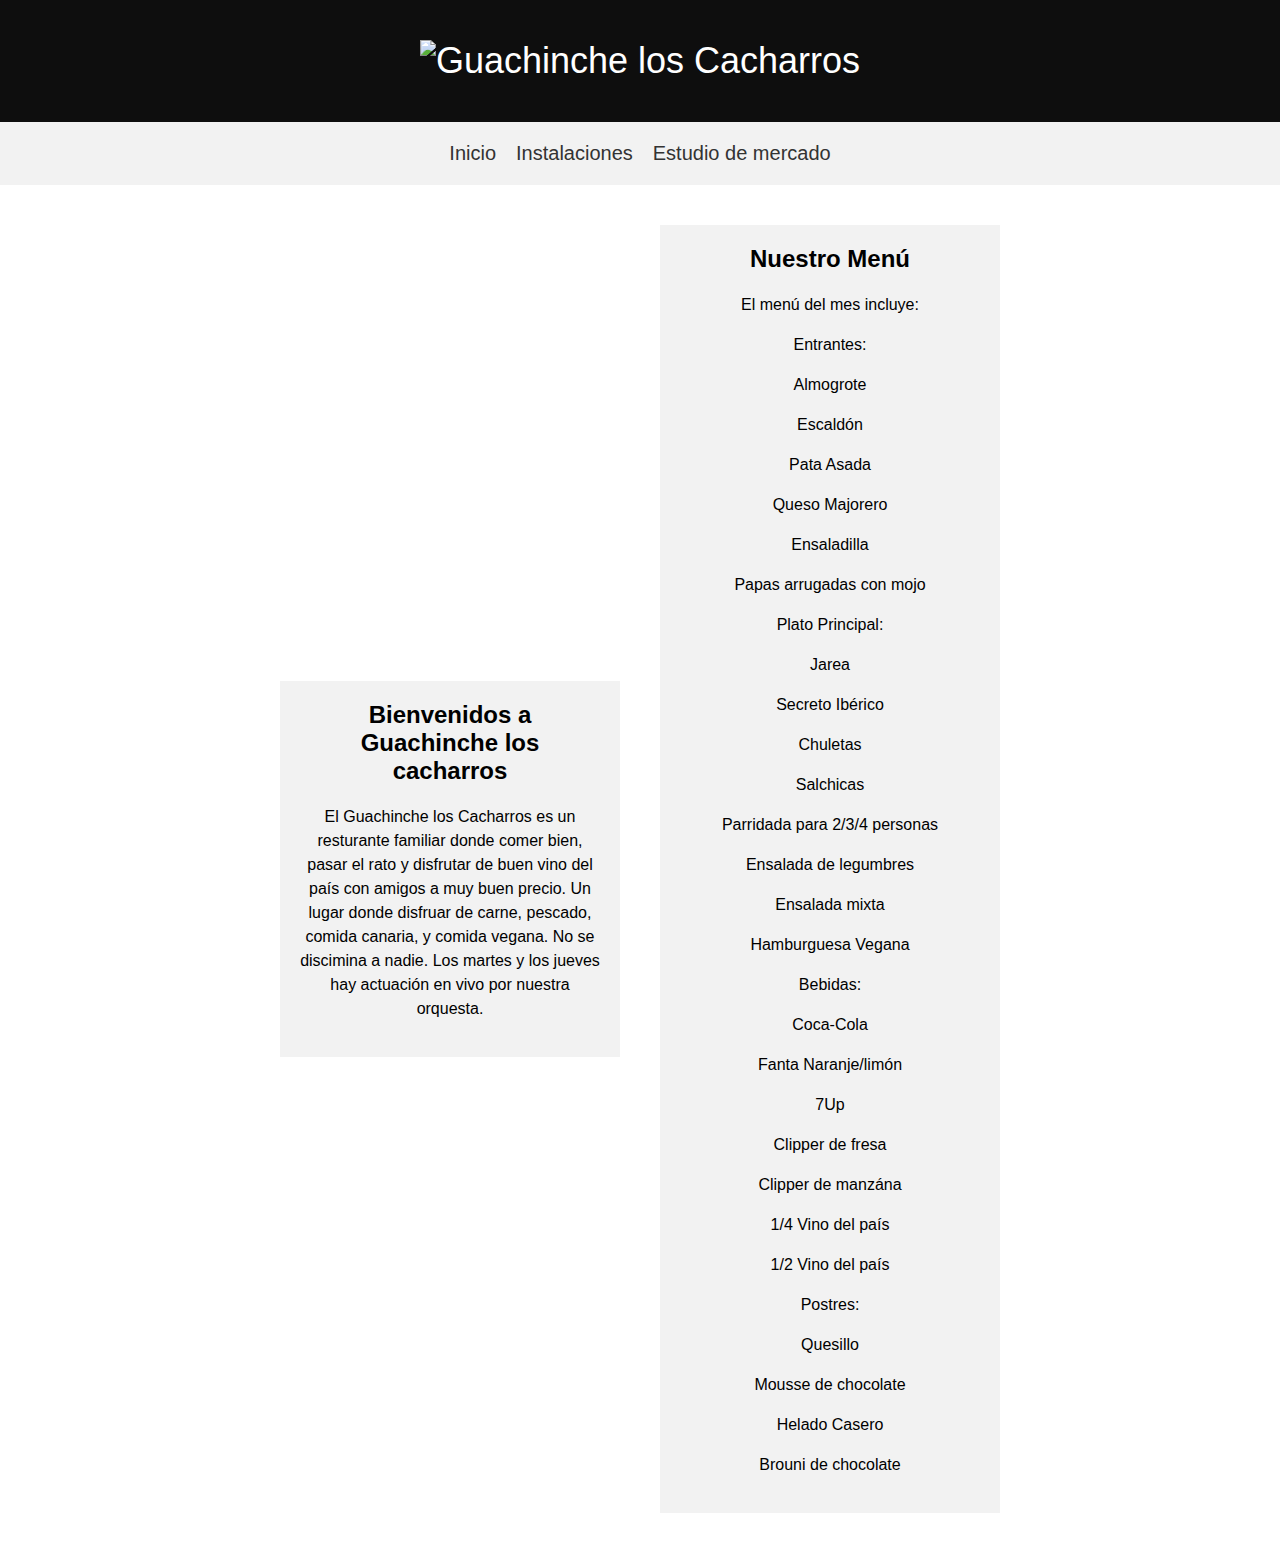
==== index.html @ 29518ab3 "Add files via upload" ====
<!DOCTYPE html>
<html>
<head>
	<title>Guachinche los Cacharros</title>
	<meta charset="UTF-8">
	<meta name="viewport" content="width=device-width, initial-scale=1.0">
	<style>
		body {
			margin: 0;
			padding: 0;
			font-family: Arial, sans-serif;
			background-color: #f2f2f2;
		}

		header {
			background-color: #0e0e0e;
			color: #fff;
			padding: 20px;
			text-align: center;
			font-size: 36px;
		}

		nav {
			background-color: #f2f2f2;
			padding: 20px;
			display: flex;
			justify-content: center;
			align-items: center;
			font-size: 20px;
		}

		nav ul {
			list-style: none;
			margin: 0;
			padding: 0;
			display: flex;
			flex-direction: row;
		}

		nav li {
			margin-right: 20px;
		}

		nav li:last-child {
			margin-right: 0;
		}

		nav a {
			color: #333;
			text-decoration: none;
			transition: color 0.3s;
		}

		nav a:hover {
			color: #f00;
		}

		.main {
			padding: 20px;
			display: flex;
			flex-direction: row;
			flex-wrap: wrap;
			justify-content: center;
			align-items: center;
			background-color: #fff;
		}

		.section {
			margin: 20px;
			flex: 1;
			max-width: 300px;
			min-width: 200px;
			padding: 20px;
			background-color: #f2f2f2;
			text-align: center;
		}

		.section h2 {
			font-size: 24px;
			margin-top: 0;
		}

		.section p {
			font-size: 16px;
			line-height: 1.5;
		}

		.footer {
			background-color: #333;
			color: #fff;
			padding: 20px;
			text-align: center;
			font-size: 16px;
		}
        img {
            width: 650px;
            height: 200px;
            margin: 20px;
        }
	</style>
</head>
<body>
	<header>
		<img src="/home/alumno/Imágenes/Logotipo_empresa.png" alt="Guachinche los Cacharros">
	</header>

	<nav>
		<ul>
			<li><a href="index.html">Inicio</a></li>
			<li><a href="Limpieza.html">Instalaciones</a></li>
			<li><a href="EstudioMercado.html">Estudio de mercado</a></li>
		</ul>
	</nav>

	<div class="main">
		<div class="section">
			<h2 id="inicio">Bienvenidos a Guachinche los cacharros</h2>
			<p>El Guachinche los Cacharros es un resturante familiar donde comer bien, pasar el rato y disfrutar de buen vino del país con amigos a muy buen precio. 
Un lugar donde disfruar de carne, pescado, comida canaria, y comida vegana. No se discimina a nadie.
Los martes y los jueves hay actuación en vivo por nuestra orquesta.</p>
		</div>

		<div class="section">
			<h2 id="menu">Nuestro Menú</h2>
			<p>El menú del mes incluye:<p>
<p>Entrantes:<p>
<p>Almogrote<p>
<p>Escaldón<p>
<p>Pata Asada<p>
<o>Queso Majorero<p>
<p>Ensaladilla<p>
<p>Papas arrugadas con mojo<p>
<p> <p>
<p> <p>
<p>Plato Principal:<p>
<p>Jarea<p> 
<p>Secreto Ibérico<p>
<p>Chuletas<p>
<p>Salchicas<p>
<p>Parridada para 2/3/4 personas<p>
<p>Ensalada de legumbres<p>
<p>Ensalada mixta<p>
<p>Hamburguesa Vegana<p>
<p> <p>
<p> <p>
<p>Bebidas:<p>
<p>Coca-Cola<p>
<p>Fanta Naranje/limón<p>
<p>7Up<p>
<p>Clipper de fresa<p>
<p>Clipper de manzána<p>
<p>1/4 Vino del país<p>
<p>1/2 Vino del país<p>
<p> <p>
<p> <p>
<p>Postres:<p>
<p>Quesillo<p>
<p>Mousse de chocolate <p>
<p>Helado Casero<p>
<p>Brouni de chocolate<p>
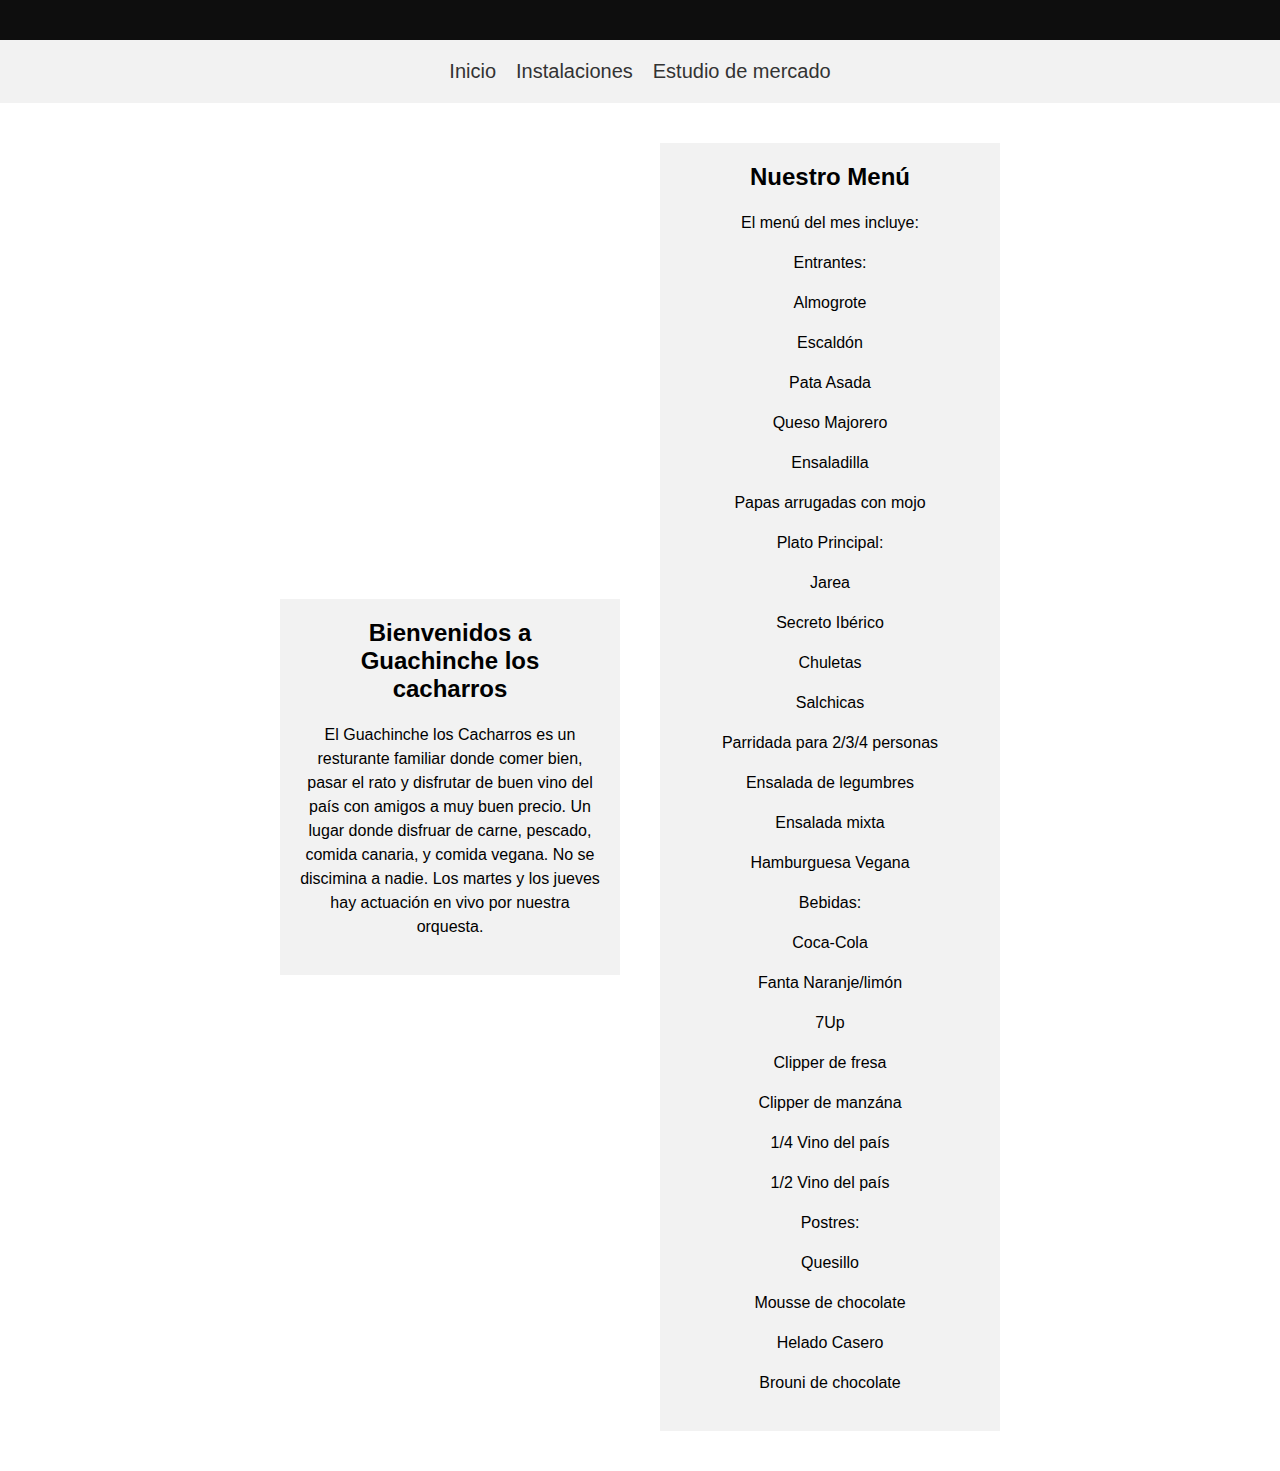
==== commit 9454723e: "index.html" ====
--- a/index.html
+++ b/index.html
@@ -101,7 +101,7 @@
 </head>
 <body>
 	<header>
-		<img src="/home/alumno/Imágenes/Logotipo_empresa.png" alt="Guachinche los Cacharros">
+		<alt="Guachinche los Cacharros">
 	</header>
 
 	<nav>
